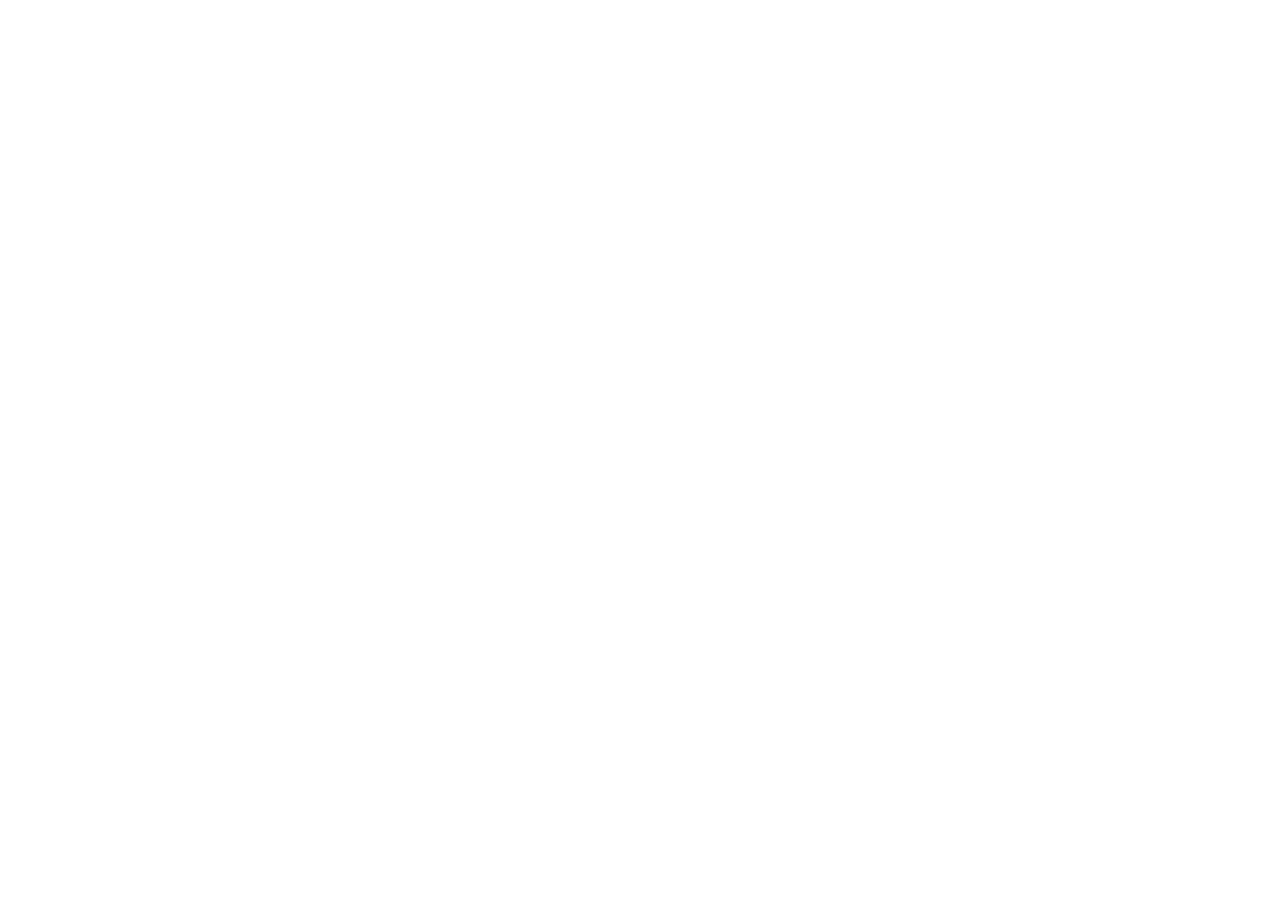
==== index.html @ f429993c "gave id to christmas background , added id's to index and christmas pages" ====
<!DOCTYPE html>
<html lang="en">
  <head>
    <meta charset="UTF-8" />
    <meta name="viewport" content="width=device-width, initial-scale=1.0" />
    <title>Holiday Countdown</title>
    <link rel="stylesheet" href="styles.css" />
    <script src="script.js" defer></script>
  </head>
  <body id="main">
    <section></section>
  </body>
</html>
---- styles.css ----
body {
  -webkit-background-size: cover;
  -moz-background-size: cover;
  -o-background-size: cover;
  background-size: cover;
  text-align: center;
}

#christmas {
  background: url(images/pexels-tim-mossholder-383646.jpg) no-repeat center
    center fixed;
}

@media (max-width: 600px) {
  #timer {
    color: red;
    text-shadow: 1px 1px 1px white;
  }
}

h1 {
  color: rgb(255, 255, 255);
  border-radius: 30px;
  text-shadow: 2px 2px 2px red;
  font-size: 2.8rem;
  background: rgba(29, 88, 51, 0.55);
  margin-top: 50px;
  margin-bottom: 50px;
  padding: 5px 5px;
}

.timerBackground {
  color: rgb(255, 255, 255);
  border-radius: 30px;
  font-size: 2.3rem;
  margin-top: 1rem;
  text-shadow: 2px 2px 2px black;
  background: rgba(55, 11, 11, 0.26);
  padding: 10px 10px;
}
#timer {
  font-size: 2.8rem;
}
#elfImage {
  max-width: 50%;
  height: auto;
  padding-top: 30px;
}

p:last-of-type {
  color: white;
  font-size: 1.5rem;
}
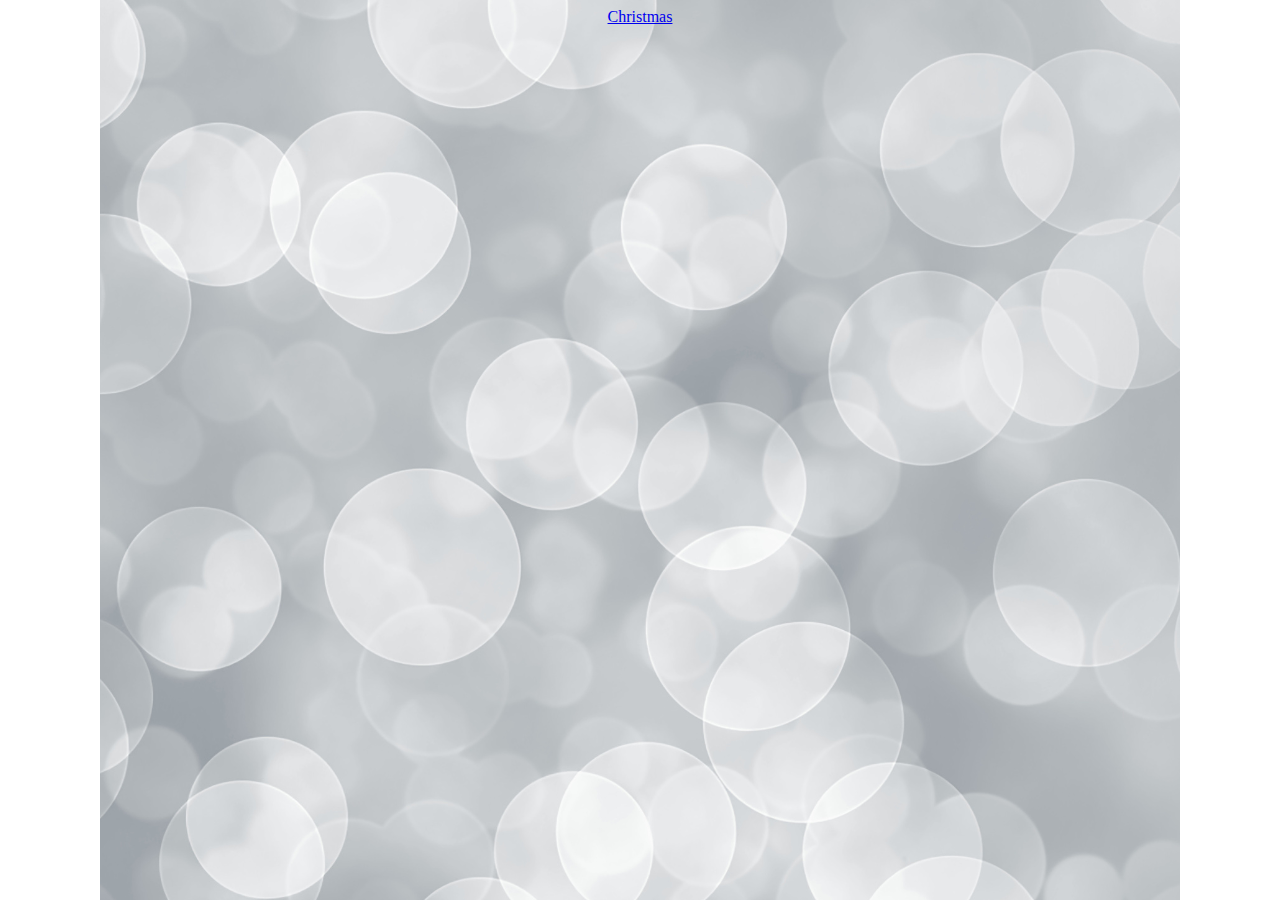
==== commit 51dbe34e: "added christmas to index" ====
--- a/index.html
+++ b/index.html
@@ -8,6 +8,8 @@
     <script src="script.js" defer></script>
   </head>
   <body id="main">
-    <section></section>
+    <section>
+      <a href="christmas.html">Christmas</a>
+    </section>
   </body>
 </html>
--- a/styles.css
+++ b/styles.css
@@ -5,7 +5,9 @@
   background-size: cover;
   text-align: center;
 }
-
+#main {
+  background: url(images/white-decor.png) no-repeat center center fixed;
+}
 #christmas {
   background: url(images/pexels-tim-mossholder-383646.jpg) no-repeat center
     center fixed;
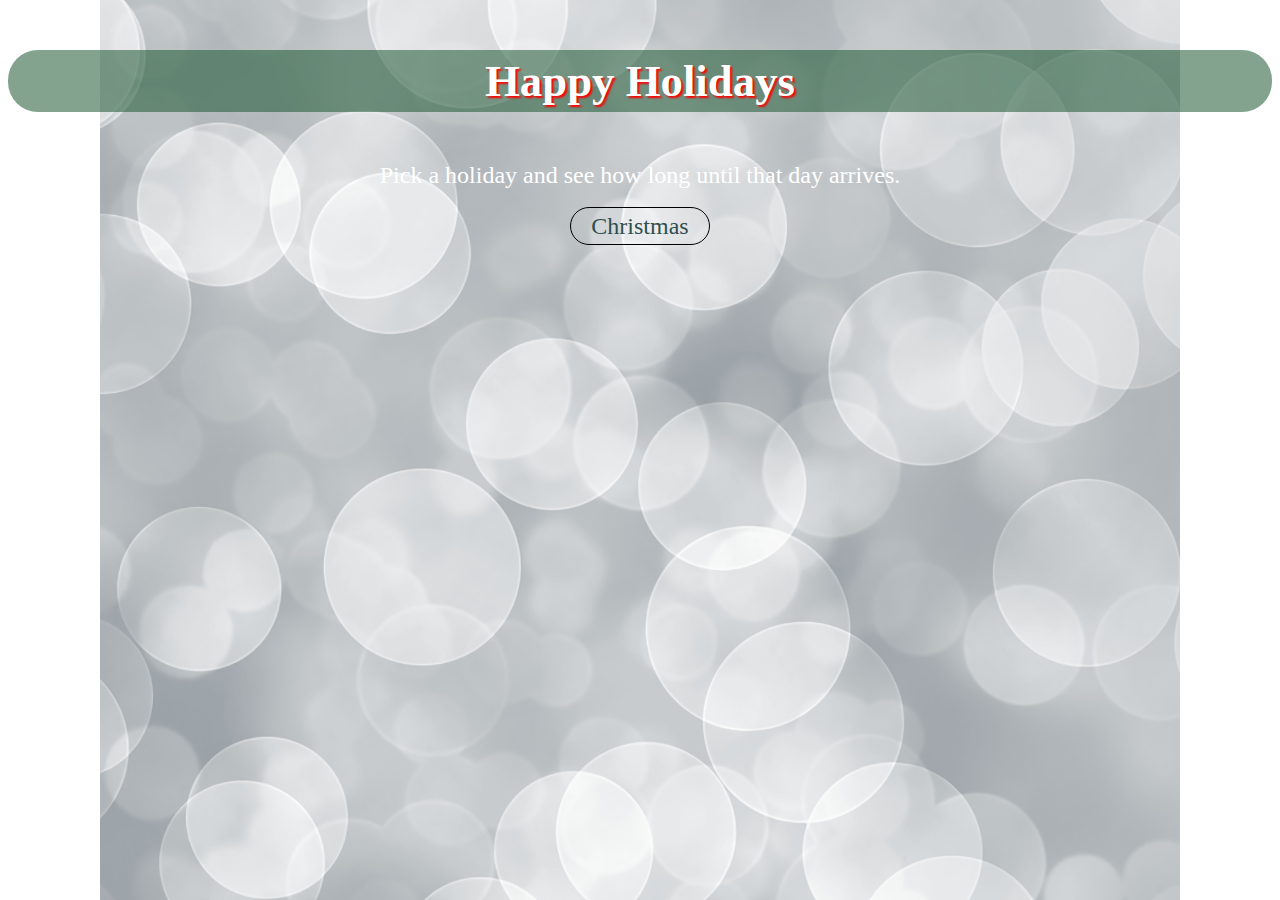
==== commit a5d70bb8: "added h1 and p elements" ====
--- a/index.html
+++ b/index.html
@@ -9,6 +9,8 @@
   </head>
   <body id="main">
     <section>
+      <h1>Happy Holidays</h1>
+      <p>Pick a holiday and see how long until that day arrives.</p>
       <a href="christmas.html">Christmas</a>
     </section>
   </body>
--- a/styles.css
+++ b/styles.css
@@ -4,6 +4,14 @@
   -o-background-size: cover;
   background-size: cover;
   text-align: center;
+}
+.max-width-wrapper {
+  height: 100%;
+  max-width: 500px;
+  margin-left: auto;
+  margin-right: auto;
+  padding-left: 16px;
+  padding-right: 16px;
 }
 #main {
   background: url(images/white-decor.png) no-repeat center center fixed;
@@ -31,6 +39,14 @@
   padding: 5px 5px;
 }
 
+a{
+  border: 1px solid black;
+  border-radius: 45px;
+  padding: 5px 20px;
+  text-decoration: none;
+  font-size: 1.5rem;
+  color: darkslategray
+}
 .timerBackground {
   color: rgb(255, 255, 255);
   border-radius: 30px;
@@ -39,6 +55,7 @@
   text-shadow: 2px 2px 2px black;
   background: rgba(55, 11, 11, 0.26);
   padding: 10px 10px;
+  min-height: 100%;
 }
 #timer {
   font-size: 2.8rem;
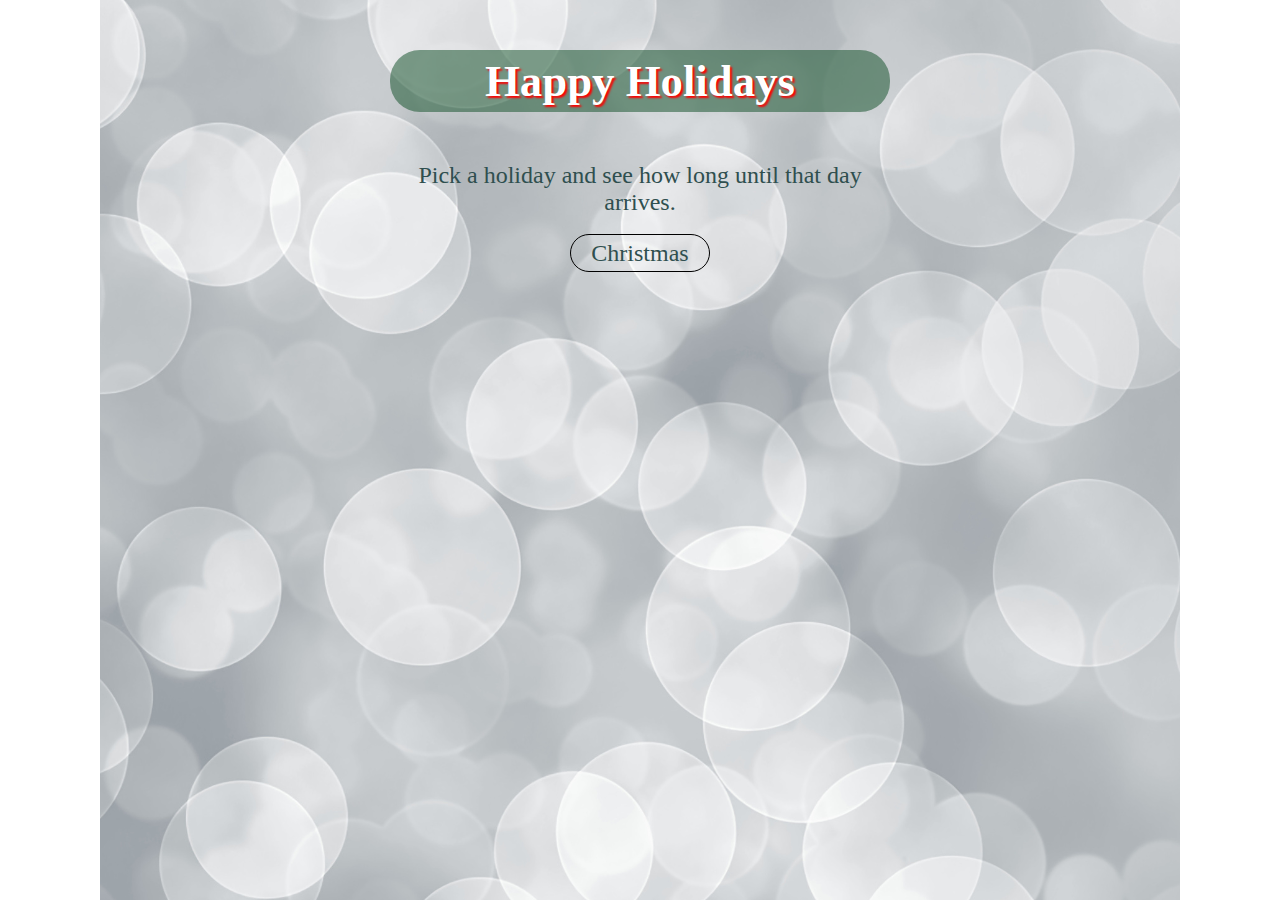
==== commit 63a33d1a: "added wrapper to main section, applied width" ====
--- a/index.html
+++ b/index.html
@@ -8,10 +8,12 @@
     <script src="script.js" defer></script>
   </head>
   <body id="main">
-    <section>
-      <h1>Happy Holidays</h1>
-      <p>Pick a holiday and see how long until that day arrives.</p>
-      <a href="christmas.html">Christmas</a>
+    <section class="max-width-wrapper">
+      <section>
+        <h1>Happy Holidays</h1>
+        <p id="mainPara">Pick a holiday and see how long until that day arrives.</p>
+        <a href="christmas.html">Christmas</a>
+      </section>
     </section>
   </body>
 </html>
--- a/styles.css
+++ b/styles.css
@@ -39,13 +39,13 @@
   padding: 5px 5px;
 }
 
-a{
+a {
   border: 1px solid black;
   border-radius: 45px;
   padding: 5px 20px;
   text-decoration: none;
   font-size: 1.5rem;
-  color: darkslategray
+  color: darkslategray;
 }
 .timerBackground {
   color: rgb(255, 255, 255);
@@ -65,7 +65,9 @@
   height: auto;
   padding-top: 30px;
 }
-
+#mainPara {
+  color: darkslategray;
+}
 p:last-of-type {
   color: white;
   font-size: 1.5rem;
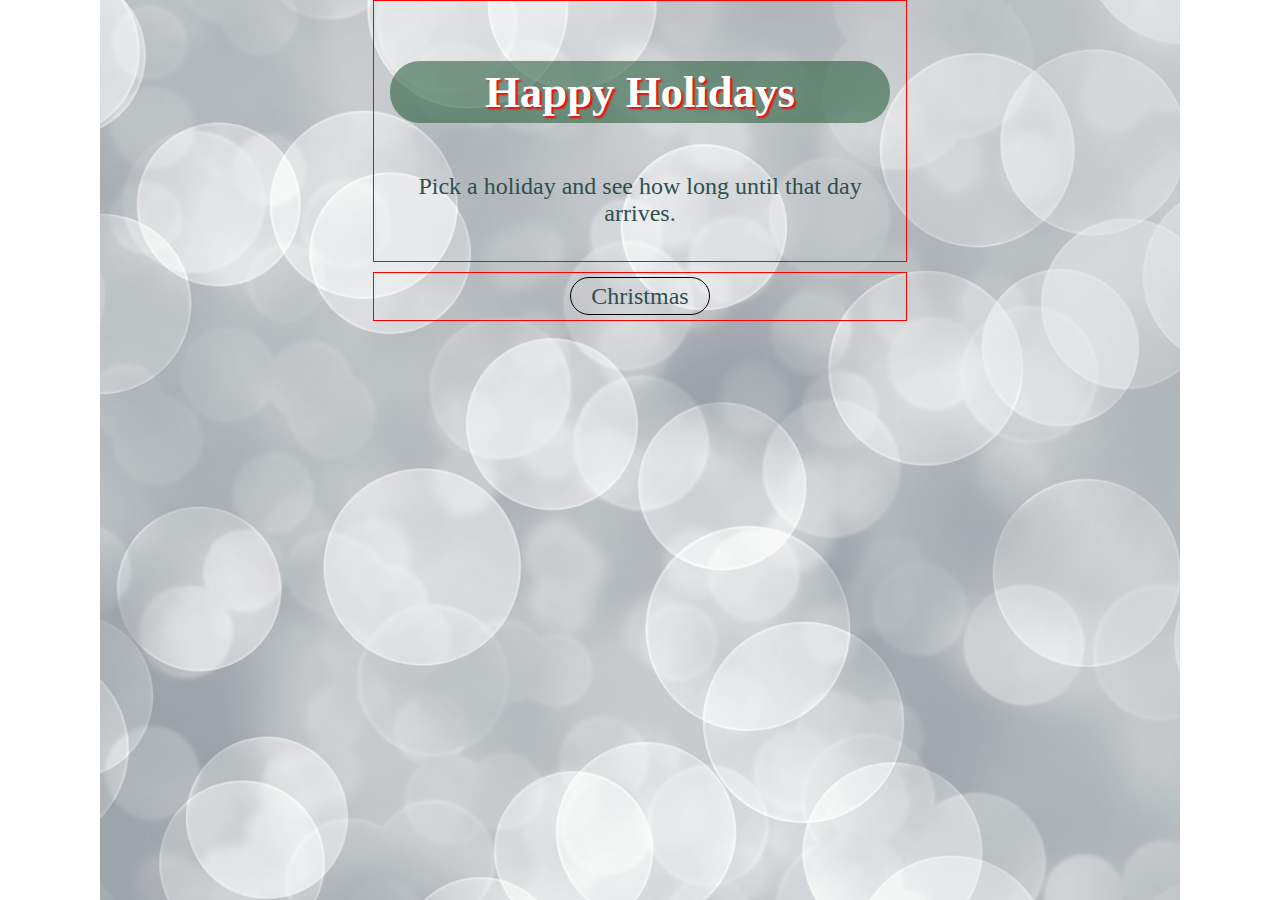
==== commit 51fdf499: "split sections, added margin and padding" ====
--- a/index.html
+++ b/index.html
@@ -9,11 +9,13 @@
   </head>
   <body id="main">
     <section class="max-width-wrapper">
-      <section>
-        <h1>Happy Holidays</h1>
-        <p id="mainPara">Pick a holiday and see how long until that day arrives.</p>
-        <a href="christmas.html">Christmas</a>
-      </section>
+      <h1>Happy Holidays</h1>
+      <p id="mainPara">
+        Pick a holiday and see how long until that day arrives.
+      </p>
+    </section>
+    <section class="max-width-wrapper">
+      <a href="christmas.html">Christmas</a>
     </section>
   </body>
 </html>
--- a/styles.css
+++ b/styles.css
@@ -4,14 +4,18 @@
   -o-background-size: cover;
   background-size: cover;
   text-align: center;
+  margin: 0px;
+  height: 100%;
 }
 .max-width-wrapper {
-  height: 100%;
+  min-height: 100%;
   max-width: 500px;
   margin-left: auto;
   margin-right: auto;
-  padding-left: 16px;
-  padding-right: 16px;
+  margin-bottom: 10px;
+
+  padding: 10px 16px;
+  border: 1px solid red;
 }
 #main {
   background: url(images/white-decor.png) no-repeat center center fixed;
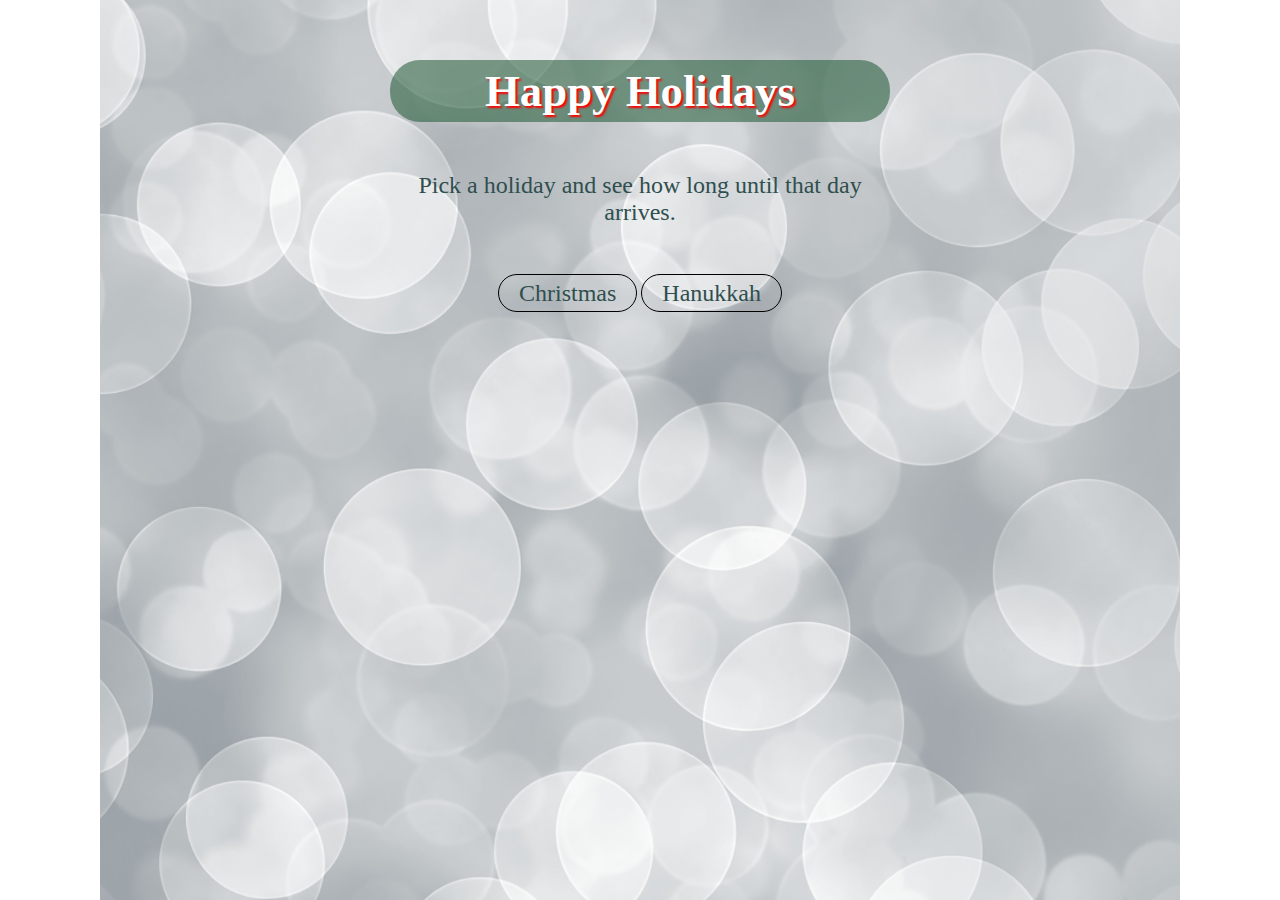
==== commit d43fc7fe: "Added button" ====
--- a/index.html
+++ b/index.html
@@ -16,6 +16,7 @@
     </section>
     <section class="max-width-wrapper">
       <a href="christmas.html">Christmas</a>
+      <a href="#">Hanukkah</a>
     </section>
   </body>
 </html>
--- a/styles.css
+++ b/styles.css
@@ -13,9 +13,7 @@
   margin-left: auto;
   margin-right: auto;
   margin-bottom: 10px;
-
   padding: 10px 16px;
-  border: 1px solid red;
 }
 #main {
   background: url(images/white-decor.png) no-repeat center center fixed;
@@ -76,3 +74,7 @@
   color: white;
   font-size: 1.5rem;
 }
+nav {
+  display: flex;
+  justify-content: center;
+}
